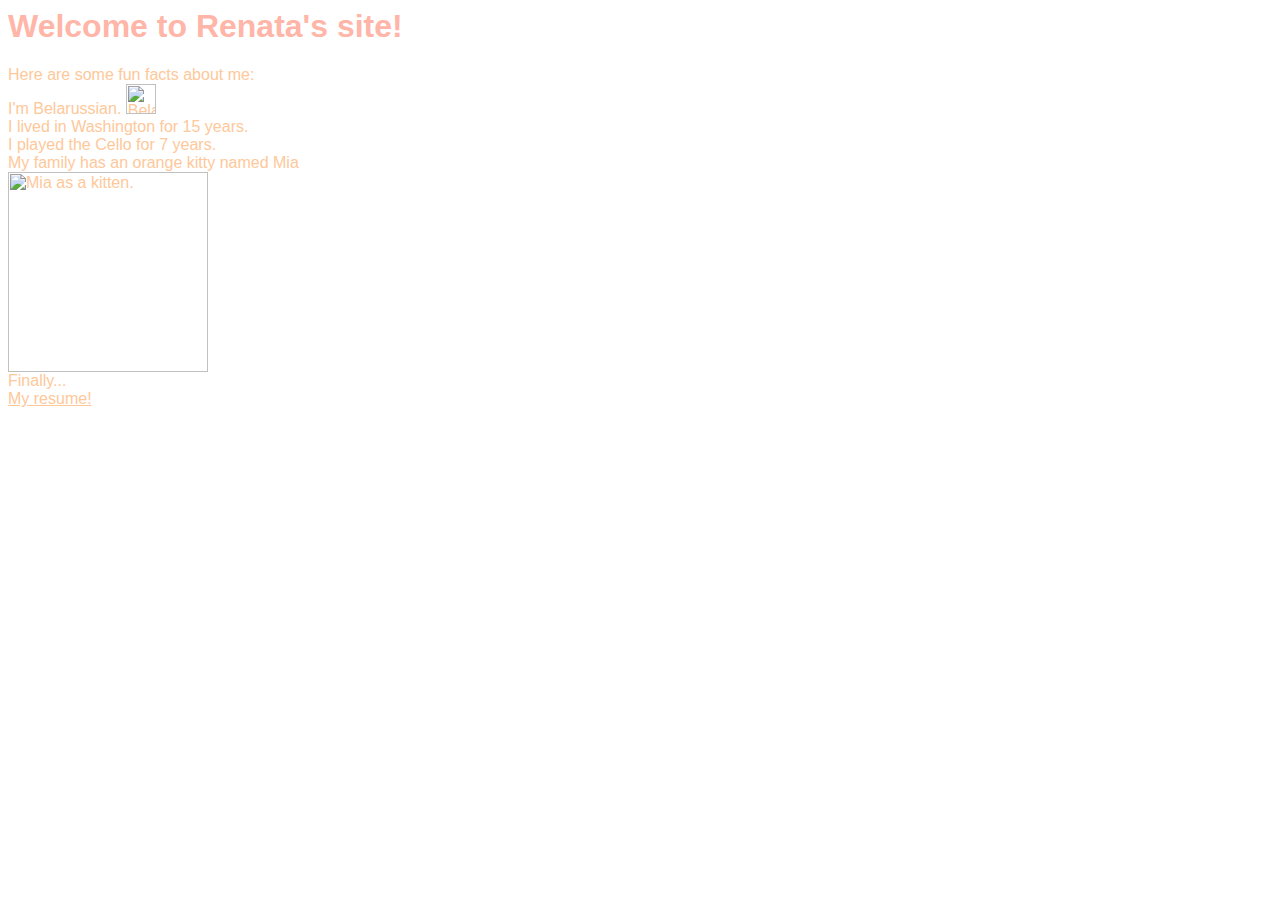
==== index.html @ 72e807d1 "Add files via upload" ====
<html>
	<head>
		<link rel="stylesheet" type = "text/css" href="style.css">
		<p>
			<h1>
				Welcome to Renata's site!
			</h1>
		</p>
	</head>
	<body>
		<p>
			Here are some fun facts about me:
			<br>
			I'm Belarussian.
			<img src = "https://upload.wikimedia.org/wikipedia/commons/thumb/8/85/Flag_of_Belarus.svg/1200px-Flag_of_Belarus.svg.png" alt = "Belarussian flag" width = "30">
			<br>
			I lived in Washington for 15 years.
			<br>
			I played the Cello for 7 years.
			<br>
			My family has an orange kitty named Mia
			<br>
			<img src = "C:\Users\renat\Pictures\Mia.jpg" alt = "Mia as a kitten." width = "200">
			<br>
			Finally...
			<br>
			<a href="resume.html">
			My resume!
			</a>
		</p>
	</body>
</html>
---- style.css ----
h1{
	color: ffb5a7;
	font-family: Helvetica;
}
body{
	color: fec89a;
}
p{
	color: fec89a;
	font-family: Arial;
}
a{
	color:fec89a;

}
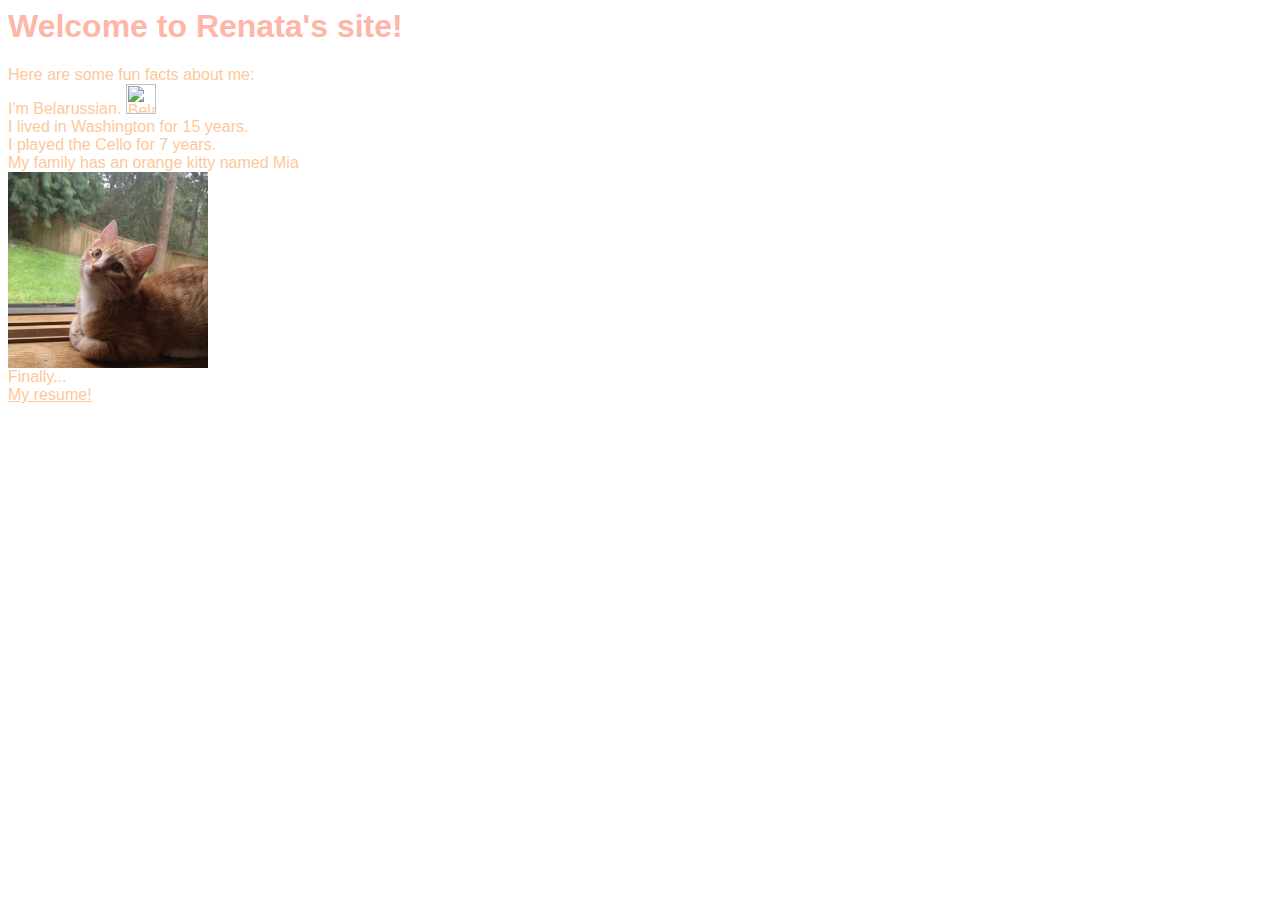
==== commit 78324d94: "Update index.html" ====
--- a/index.html
+++ b/index.html
@@ -20,7 +20,7 @@
 			<br>
 			My family has an orange kitty named Mia
 			<br>
-			<img src = "C:\Users\renat\Pictures\Mia.jpg" alt = "Mia as a kitten." width = "200">
+			<img src = "IMG_1179 (1).jpg" alt = "Mia as a kitten." width = "200">
 			<br>
 			Finally...
 			<br>
@@ -29,4 +29,4 @@
 			</a>
 		</p>
 	</body>
-</html>+</html>
